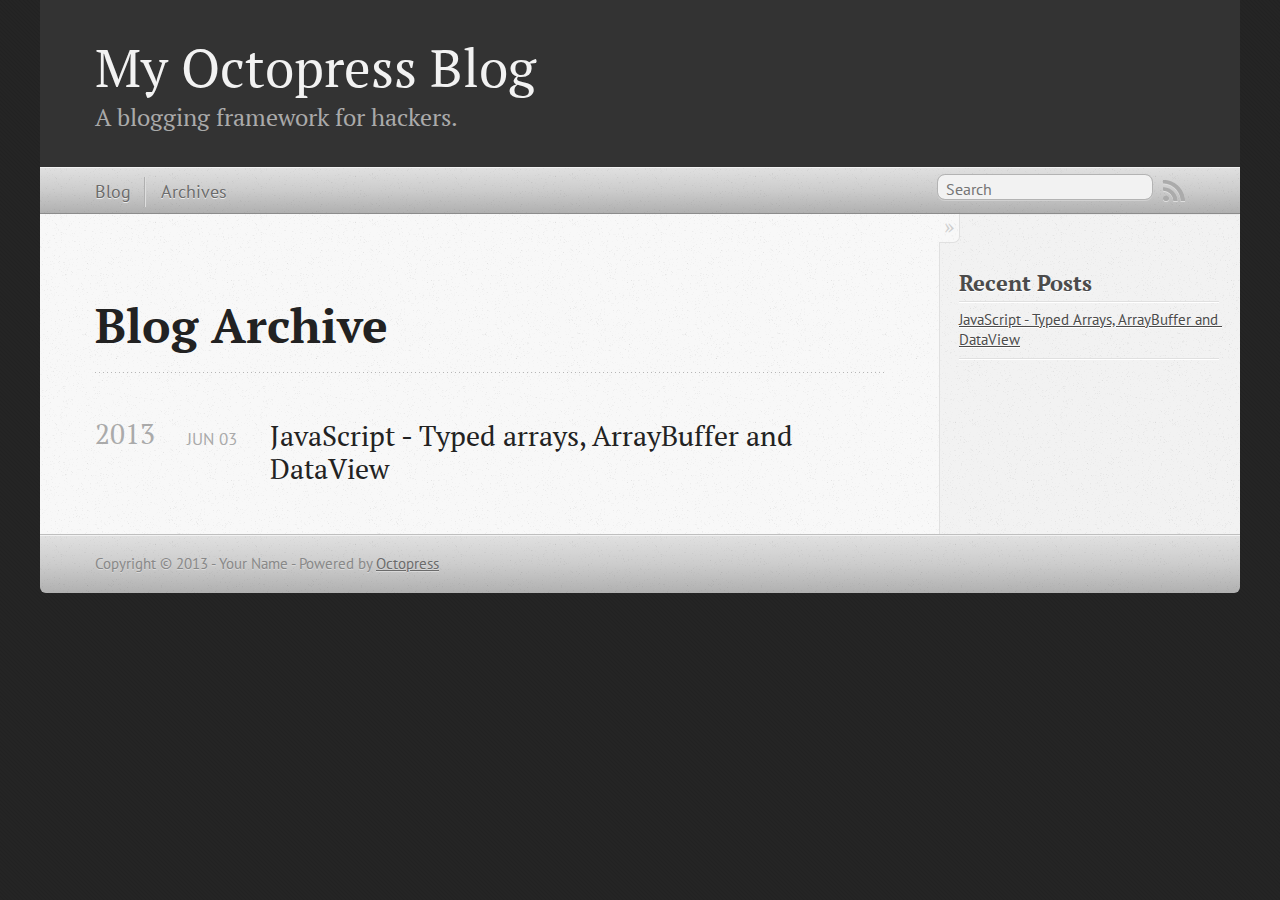
==== blog/archives/index.html @ 73bd2d4b "Site updated at 2013-06-03 04:32:03 UTC" ====
<!DOCTYPE html>
<!--[if IEMobile 7 ]><html class="no-js iem7"><![endif]-->
<!--[if lt IE 9]><html class="no-js lte-ie8"><![endif]-->
<!--[if (gt IE 8)|(gt IEMobile 7)|!(IEMobile)|!(IE)]><!--><html class="no-js" lang="en"><!--<![endif]-->
<head>
  <meta charset="utf-8">
  <title>Blog Archive - My Octopress Blog</title>
  <meta name="author" content="Your Name">

  
  <meta name="description" content=" Blog Archive 2013 JavaScript - Typed arrays, ArrayBuffer and DataView
Jun 03 2013 Recent Posts JavaScript - Typed Arrays, ArrayBuffer and DataView ">
  

  <!-- http://t.co/dKP3o1e -->
  <meta name="HandheldFriendly" content="True">
  <meta name="MobileOptimized" content="320">
  <meta name="viewport" content="width=device-width, initial-scale=1">

  
  <link rel="canonical" href="http://changyihsin.github.io/blog/archives">
  <link href="/favicon.png" rel="icon">
  <link href="/stylesheets/screen.css" media="screen, projection" rel="stylesheet" type="text/css">
  <link href="/atom.xml" rel="alternate" title="My Octopress Blog" type="application/atom+xml">
  <script src="/javascripts/modernizr-2.0.js"></script>
  <script src="//ajax.googleapis.com/ajax/libs/jquery/1.9.1/jquery.min.js"></script>
  <script>!window.jQuery && document.write(unescape('%3Cscript src="./javascripts/lib/jquery.min.js"%3E%3C/script%3E'))</script>
  <script src="/javascripts/octopress.js" type="text/javascript"></script>
  <!--Fonts from Google"s Web font directory at http://google.com/webfonts -->
<link href="http://fonts.googleapis.com/css?family=PT+Serif:regular,italic,bold,bolditalic" rel="stylesheet" type="text/css">
<link href="http://fonts.googleapis.com/css?family=PT+Sans:regular,italic,bold,bolditalic" rel="stylesheet" type="text/css">

  

</head>

<body   >
  <header role="banner"><hgroup>
  <h1><a href="/">My Octopress Blog</a></h1>
  
    <h2>A blogging framework for hackers.</h2>
  
</hgroup>

</header>
  <nav role="navigation"><ul class="subscription" data-subscription="rss">
  <li><a href="/atom.xml" rel="subscribe-rss" title="subscribe via RSS">RSS</a></li>
  
</ul>
  
<form action="http://google.com/search" method="get">
  <fieldset role="search">
    <input type="hidden" name="q" value="site:changyihsin.github.io" />
    <input class="search" type="text" name="q" results="0" placeholder="Search"/>
  </fieldset>
</form>
  
<ul class="main-navigation">
  <li><a href="/">Blog</a></li>
  <li><a href="/blog/archives">Archives</a></li>
</ul>

</nav>
  <div id="main">
    <div id="content">
      <div>
<article role="article">
  
  <header>
    <h1 class="entry-title">Blog Archive</h1>
    
  </header>
  
  <div id="blog-archives">



  
  <h2>2013</h2>

<article>
  
<h1><a href="/blog/2013/06/03/octopress-howto/">JavaScript - Typed arrays, ArrayBuffer and DataView</a></h1>
<time datetime="2013-06-03T12:19:00+08:00" pubdate><span class='month'>Jun</span> <span class='day'>03</span> <span class='year'>2013</span></time>


</article>

</div>

  
</article>

</div>

<aside class="sidebar">
  
    <section>
  <h1>Recent Posts</h1>
  <ul id="recent_posts">
    
      <li class="post">
        <a href="/blog/2013/06/03/octopress-howto/">JavaScript - Typed Arrays, ArrayBuffer and DataView</a>
      </li>
    
  </ul>
</section>





  
</aside>


    </div>
  </div>
  <footer role="contentinfo"><p>
  Copyright &copy; 2013 - Your Name -
  <span class="credit">Powered by <a href="http://octopress.org">Octopress</a></span>
</p>

</footer>
  







  <script type="text/javascript">
    (function(){
      var twitterWidgets = document.createElement('script');
      twitterWidgets.type = 'text/javascript';
      twitterWidgets.async = true;
      twitterWidgets.src = 'http://platform.twitter.com/widgets.js';
      document.getElementsByTagName('head')[0].appendChild(twitterWidgets);
    })();
  </script>





</body>
</html>
---- stylesheets/screen.css ----
html,body,div,span,applet,object,iframe,h1,h2,h3,h4,h5,h6,p,blockquote,pre,a,abbr,acronym,address,big,cite,code,del,dfn,em,img,ins,kbd,q,s,samp,small,strike,strong,sub,sup,tt,var,b,u,i,center,dl,dt,dd,ol,ul,li,fieldset,form,label,legend,table,caption,tbody,tfoot,thead,tr,th,td,article,aside,canvas,details,embed,figure,figcaption,footer,header,hgroup,menu,nav,output,ruby,section,summary,time,mark,audio,video{margin:0;padding:0;border:0;font:inherit;font-size:100%;vertical-align:baseline}html{line-height:1}ol,ul{list-style:none}table{border-collapse:collapse;border-spacing:0}caption,th,td{text-align:left;font-weight:normal;vertical-align:middle}q,blockquote{quotes:none}q:before,q:after,blockquote:before,blockquote:after{content:"";content:none}a img{border:none}article,aside,details,figcaption,figure,footer,header,hgroup,menu,nav,section,summary{display:block}article,aside,details,figcaption,figure,footer,header,hgroup,menu,nav,section,summary{display:block}a{color:#1863a1}a:visited{color:#751590}a:focus{color:#0181eb}a:hover{color:#0181eb}a:active{color:#01579f}aside.sidebar a{color:#1863a1}aside.sidebar a:focus{color:#0181eb}aside.sidebar a:hover{color:#0181eb}aside.sidebar a:active{color:#01579f}a{-webkit-transition:color 0.3s;-moz-transition:color 0.3s;-o-transition:color 0.3s;transition:color 0.3s}html{background:#252525 url('/images/line-tile.png?1370233164') top left}body>div{background:#f2f2f2 url('/images/noise.png?1370233164') top left;border-bottom:1px solid #bfbfbf}body>div>div{background:#f8f8f8 url('/images/noise.png?1370233164') top left;border-right:1px solid #e0e0e0}.heading,body>header h1,h1,h2,h3,h4,h5,h6{font-family:"PT Serif","Georgia","Helvetica Neue",Arial,sans-serif}.sans,body>header h2,article header p.meta,article>footer,#content .blog-index footer,html .gist .gist-file .gist-meta,#blog-archives a.category,#blog-archives time,aside.sidebar section,body>footer{font-family:"PT Sans","Helvetica Neue",Arial,sans-serif}.serif,body,#content .blog-index a[rel=full-article]{font-family:"PT Serif",Georgia,Times,"Times New Roman",serif}.mono,pre,code,tt,p code,li code{font-family:Menlo,Monaco,"Andale Mono","lucida console","Courier New",monospace}body>header h1{font-size:2.2em;font-family:"PT Serif","Georgia","Helvetica Neue",Arial,sans-serif;font-weight:normal;line-height:1.2em;margin-bottom:0.6667em}body>header h2{font-family:"PT Serif","Georgia","Helvetica Neue",Arial,sans-serif}body{line-height:1.5em;color:#222}h1{font-size:2.2em;line-height:1.2em}@media only screen and (min-width: 992px){body{font-size:1.15em}h1{font-size:2.6em;line-height:1.2em}}h1,h2,h3,h4,h5,h6{text-rendering:optimizelegibility;margin-bottom:1em;font-weight:bold}h2,section h1{font-size:1.5em}h3,section h2,section section h1{font-size:1.3em}h4,section h3,section section h2,section section section h1{font-size:1em}h5,section h4,section section h3{font-size:.9em}h6,section h5,section section h4,section section section h3{font-size:.8em}p,article blockquote,ul,ol{margin-bottom:1.5em}ul{list-style-type:disc}ul ul{list-style-type:circle;margin-bottom:0px}ul ul ul{list-style-type:square;margin-bottom:0px}ol{list-style-type:decimal}ol ol{list-style-type:lower-alpha;margin-bottom:0px}ol ol ol{list-style-type:lower-roman;margin-bottom:0px}ul,ul ul,ul ol,ol,ol ul,ol ol{margin-left:1.3em}ul ul,ul ol,ol ul,ol ol{margin-bottom:0em}strong{font-weight:bold}em{font-style:italic}sup,sub{font-size:0.75em;position:relative;display:inline-block;padding:0 .2em;line-height:.8em}sup{top:-0.5em}sub{bottom:-0.5em}a[rev='footnote']{font-size:.75em;padding:0 .3em;line-height:1}q{font-style:italic}q:before{content:"\201C"}q:after{content:"\201D"}em,dfn{font-style:italic}strong,dfn{font-weight:bold}del,s{text-decoration:line-through}abbr,acronym{border-bottom:1px dotted;cursor:help}hr{margin-bottom:0.2em}small{font-size:.8em}big{font-size:1.2em}article blockquote{font-style:italic;position:relative;font-size:1.2em;line-height:1.5em;padding-left:1em;border-left:4px solid rgba(170,170,170,0.5)}article blockquote cite{font-style:italic}article blockquote cite a{color:#aaa !important;word-wrap:break-word}article blockquote cite:before{content:'\2014';padding-right:.3em;padding-left:.3em;color:#aaa}@media only screen and (min-width: 992px){article blockquote{padding-left:1.5em;border-left-width:4px}}.pullquote-right:before,.pullquote-left:before{padding:0;border:none;content:attr(data-pullquote);float:right;width:45%;margin:.5em 0 1em 1.5em;position:relative;top:7px;font-size:1.4em;line-height:1.45em}.pullquote-left:before{float:left;margin:.5em 1.5em 1em 0}.force-wrap,article a,aside.sidebar a{white-space:-moz-pre-wrap;white-space:-pre-wrap;white-space:-o-pre-wrap;white-space:pre-wrap;word-wrap:break-word}.group,body>header,body>nav,body>footer,body #content>article,body #content>div>article,body #content>div>section,body div.pagination,aside.sidebar,#main,#content,.sidebar{*zoom:1}.group:after,body>header:after,body>nav:after,body>footer:after,body #content>article:after,body #content>div>article:after,body #content>div>section:after,body div.pagination:after,aside.sidebar:after,#main:after,#content:after,.sidebar:after{content:"";display:table;clear:both}body{-webkit-text-size-adjust:none;max-width:1200px;position:relative;margin:0 auto}body>header,body>nav,body>footer,body #content>article,body #content>div>article,body #content>div>section{padding-left:18px;padding-right:18px}@media only screen and (min-width: 480px){body>header,body>nav,body>footer,body #content>article,body #content>div>article,body #content>div>section{padding-left:25px;padding-right:25px}}@media only screen and (min-width: 768px){body>header,body>nav,body>footer,body #content>article,body #content>div>article,body #content>div>section{padding-left:35px;padding-right:35px}}@media only screen and (min-width: 992px){body>header,body>nav,body>footer,body #content>article,body #content>div>article,body #content>div>section{padding-left:55px;padding-right:55px}}body div.pagination{margin-left:18px;margin-right:18px}@media only screen and (min-width: 480px){body div.pagination{margin-left:25px;margin-right:25px}}@media only screen and (min-width: 768px){body div.pagination{margin-left:35px;margin-right:35px}}@media only screen and (min-width: 992px){body div.pagination{margin-left:55px;margin-right:55px}}body>header{font-size:1em;padding-top:1.5em;padding-bottom:1.5em}#content{overflow:hidden}#content>div,#content>article{width:100%}aside.sidebar{float:none;padding:0 18px 1px;background-color:#f7f7f7;border-top:1px solid #e0e0e0}.flex-content,article img,article video,article .flash-video,aside.sidebar img{max-width:100%;height:auto}.basic-alignment.left,article img.left,article video.left,article .left.flash-video,aside.sidebar img.left{float:left;margin-right:1.5em}.basic-alignment.right,article img.right,article video.right,article .right.flash-video,aside.sidebar img.right{float:right;margin-left:1.5em}.basic-alignment.center,article img.center,article video.center,article .center.flash-video,aside.sidebar img.center{display:block;margin:0 auto 1.5em}.basic-alignment.left,article img.left,article video.left,article .left.flash-video,aside.sidebar img.left,.basic-alignment.right,article img.right,article video.right,article .right.flash-video,aside.sidebar img.right{margin-bottom:.8em}.toggle-sidebar,.no-sidebar .toggle-sidebar{display:none}@media only screen and (min-width: 750px){body.sidebar-footer aside.sidebar{float:none;width:auto;clear:left;margin:0;padding:0 35px 1px;background-color:#f7f7f7;border-top:1px solid #eaeaea}body.sidebar-footer aside.sidebar section.odd,body.sidebar-footer aside.sidebar section.even{float:left;width:48%}body.sidebar-footer aside.sidebar section.odd{margin-left:0}body.sidebar-footer aside.sidebar section.even{margin-left:4%}body.sidebar-footer aside.sidebar.thirds section{width:30%;margin-left:5%}body.sidebar-footer aside.sidebar.thirds section.first{margin-left:0;clear:both}}body.sidebar-footer #content{margin-right:0px}body.sidebar-footer .toggle-sidebar{display:none}@media only screen and (min-width: 550px){body>header{font-size:1em}}@media only screen and (min-width: 750px){aside.sidebar{float:none;width:auto;clear:left;margin:0;padding:0 35px 1px;background-color:#f7f7f7;border-top:1px solid #eaeaea}aside.sidebar section.odd,aside.sidebar section.even{float:left;width:48%}aside.sidebar section.odd{margin-left:0}aside.sidebar section.even{margin-left:4%}aside.sidebar.thirds section{width:30%;margin-left:5%}aside.sidebar.thirds section.first{margin-left:0;clear:both}}@media only screen and (min-width: 768px){body{-webkit-text-size-adjust:auto}body>header{font-size:1.2em}#main{padding:0;margin:0 auto}#content{overflow:visible;margin-right:240px;position:relative}.no-sidebar #content{margin-right:0;border-right:0}.collapse-sidebar #content{margin-right:20px}#content>div,#content>article{padding-top:17.5px;padding-bottom:17.5px;float:left}aside.sidebar{width:210px;padding:0 15px 15px;background:none;clear:none;float:left;margin:0 -100% 0 0}aside.sidebar section{width:auto;margin-left:0}aside.sidebar section.odd,aside.sidebar section.even{float:none;width:auto;margin-left:0}.collapse-sidebar aside.sidebar{float:none;width:auto;clear:left;margin:0;padding:0 35px 1px;background-color:#f7f7f7;border-top:1px solid #eaeaea}.collapse-sidebar aside.sidebar section.odd,.collapse-sidebar aside.sidebar section.even{float:left;width:48%}.collapse-sidebar aside.sidebar section.odd{margin-left:0}.collapse-sidebar aside.sidebar section.even{margin-left:4%}.collapse-sidebar aside.sidebar.thirds section{width:30%;margin-left:5%}.collapse-sidebar aside.sidebar.thirds section.first{margin-left:0;clear:both}}@media only screen and (min-width: 992px){body>header{font-size:1.3em}#content{margin-right:300px}#content>div,#content>article{padding-top:27.5px;padding-bottom:27.5px}aside.sidebar{width:260px;padding:1.2em 20px 20px}.collapse-sidebar aside.sidebar{padding-left:55px;padding-right:55px}}@media only screen and (min-width: 768px){ul,ol{margin-left:0}}body>header{background:#333}body>header h1{display:inline-block;margin:0}body>header h1 a,body>header h1 a:visited,body>header h1 a:hover{color:#f2f2f2;text-decoration:none}body>header h2{margin:.2em 0 0;font-size:1em;color:#aaa;font-weight:normal}body>nav{position:relative;background-color:#ccc;background:url('/images/noise.png?1370233164'),-webkit-gradient(linear, 50% 0%, 50% 100%, color-stop(0%, #e0e0e0), color-stop(50%, #cccccc), color-stop(100%, #b0b0b0));background:url('/images/noise.png?1370233164'),-webkit-linear-gradient(#e0e0e0,#cccccc,#b0b0b0);background:url('/images/noise.png?1370233164'),-moz-linear-gradient(#e0e0e0,#cccccc,#b0b0b0);background:url('/images/noise.png?1370233164'),-o-linear-gradient(#e0e0e0,#cccccc,#b0b0b0);background:url('/images/noise.png?1370233164'),linear-gradient(#e0e0e0,#cccccc,#b0b0b0);border-top:1px solid #f2f2f2;border-bottom:1px solid #8c8c8c;padding-top:.35em;padding-bottom:.35em}body>nav form{-webkit-background-clip:padding;-moz-background-clip:padding;background-clip:padding-box;margin:0;padding:0}body>nav form .search{padding:.3em .5em 0;font-size:.85em;font-family:"PT Sans","Helvetica Neue",Arial,sans-serif;line-height:1.1em;width:95%;-webkit-border-radius:0.5em;-moz-border-radius:0.5em;-ms-border-radius:0.5em;-o-border-radius:0.5em;border-radius:0.5em;-webkit-background-clip:padding;-moz-background-clip:padding;background-clip:padding-box;-webkit-box-shadow:#d1d1d1 0 1px;-moz-box-shadow:#d1d1d1 0 1px;box-shadow:#d1d1d1 0 1px;background-color:#f2f2f2;border:1px solid #b3b3b3;color:#888}body>nav form .search:focus{color:#444;border-color:#80b1df;-webkit-box-shadow:#80b1df 0 0 4px,#80b1df 0 0 3px inset;-moz-box-shadow:#80b1df 0 0 4px,#80b1df 0 0 3px inset;box-shadow:#80b1df 0 0 4px,#80b1df 0 0 3px inset;background-color:#fff;outline:none}body>nav fieldset[role=search]{float:right;width:48%}body>nav fieldset.mobile-nav{float:left;width:48%}body>nav fieldset.mobile-nav select{width:100%;font-size:.8em;border:1px solid #888}body>nav ul{display:none}@media only screen and (min-width: 550px){body>nav{font-size:.9em}body>nav ul{margin:0;padding:0;border:0;overflow:hidden;*zoom:1;float:left;display:block;padding-top:.15em}body>nav ul li{list-style-image:none;list-style-type:none;margin-left:0;white-space:nowrap;display:inline;float:left;padding-left:0;padding-right:0}body>nav ul li:first-child,body>nav ul li.first{padding-left:0}body>nav ul li:last-child{padding-right:0}body>nav ul li.last{padding-right:0}body>nav ul.subscription{margin-left:.8em;float:right}body>nav ul.subscription li:last-child a{padding-right:0}body>nav ul li{margin:0}body>nav a{color:#6b6b6b;font-family:"PT Sans","Helvetica Neue",Arial,sans-serif;text-shadow:#ebebeb 0 1px;float:left;text-decoration:none;font-size:1.1em;padding:.1em 0;line-height:1.5em}body>nav a:visited{color:#6b6b6b}body>nav a:hover{color:#2b2b2b}body>nav li+li{border-left:1px solid #b0b0b0;margin-left:.8em}body>nav li+li a{padding-left:.8em;border-left:1px solid #dedede}body>nav form{float:right;text-align:left;padding-left:.8em;width:175px}body>nav form .search{width:93%;font-size:.95em;line-height:1.2em}body>nav ul[data-subscription$=email]+form{width:97px}body>nav ul[data-subscription$=email]+form .search{width:91%}body>nav fieldset.mobile-nav{display:none}body>nav fieldset[role=search]{width:99%}}@media only screen and (min-width: 992px){body>nav form{width:215px}body>nav ul[data-subscription$=email]+form{width:147px}}.no-placeholder body>nav .search{background:#f2f2f2 url('/images/search.png?1370233164') 0.3em 0.25em no-repeat;text-indent:1.3em}@media only screen and (min-width: 550px){.maskImage body>nav ul[data-subscription$=email]+form{width:123px}}@media only screen and (min-width: 992px){.maskImage body>nav ul[data-subscription$=email]+form{width:173px}}.maskImage ul.subscription{position:relative;top:.2em}.maskImage ul.subscription li,.maskImage ul.subscription a{border:0;padding:0}.maskImage a[rel=subscribe-rss]{position:relative;top:0px;text-indent:-999999em;background-color:#dedede;border:0;padding:0}.maskImage a[rel=subscribe-rss],.maskImage a[rel=subscribe-rss]:after{-webkit-mask-image:url('/images/rss.png?1370233164');-moz-mask-image:url('/images/rss.png?1370233164');-ms-mask-image:url('/images/rss.png?1370233164');-o-mask-image:url('/images/rss.png?1370233164');mask-image:url('/images/rss.png?1370233164');-webkit-mask-repeat:no-repeat;-moz-mask-repeat:no-repeat;-ms-mask-repeat:no-repeat;-o-mask-repeat:no-repeat;mask-repeat:no-repeat;width:22px;height:22px}.maskImage a[rel=subscribe-rss]:after{content:"";position:absolute;top:-1px;left:0;background-color:#ababab}.maskImage a[rel=subscribe-rss]:hover:after{background-color:#9e9e9e}.maskImage a[rel=subscribe-email]{position:relative;top:0px;text-indent:-999999em;background-color:#dedede;border:0;padding:0}.maskImage a[rel=subscribe-email],.maskImage a[rel=subscribe-email]:after{-webkit-mask-image:url('/images/email.png?1370233164');-moz-mask-image:url('/images/email.png?1370233164');-ms-mask-image:url('/images/email.png?1370233164');-o-mask-image:url('/images/email.png?1370233164');mask-image:url('/images/email.png?1370233164');-webkit-mask-repeat:no-repeat;-moz-mask-repeat:no-repeat;-ms-mask-repeat:no-repeat;-o-mask-repeat:no-repeat;mask-repeat:no-repeat;width:28px;height:22px}.maskImage a[rel=subscribe-email]:after{content:"";position:absolute;top:-1px;left:0;background-color:#ababab}.maskImage a[rel=subscribe-email]:hover:after{background-color:#9e9e9e}article{padding-top:1em}article header{position:relative;padding-top:2em;padding-bottom:1em;margin-bottom:1em;background:url('[data-uri]') bottom left repeat-x}article header h1{margin:0}article header h1 a{text-decoration:none}article header h1 a:hover{text-decoration:underline}article header p{font-size:.9em;color:#aaa;margin:0}article header p.meta{text-transform:uppercase;position:absolute;top:0}@media only screen and (min-width: 768px){article header{margin-bottom:1.5em;padding-bottom:1em;background:url('[data-uri]') bottom left repeat-x}}article h2{padding-top:0.8em;background:url('[data-uri]') top left repeat-x}.entry-content article h2:first-child,article header+h2{padding-top:0}article h2:first-child,article header+h2{background:none}article .feature{padding-top:.5em;margin-bottom:1em;padding-bottom:1em;background:url('[data-uri]') bottom left repeat-x;font-size:2.0em;font-style:italic;line-height:1.3em}article img,article video,article .flash-video{-webkit-border-radius:0.3em;-moz-border-radius:0.3em;-ms-border-radius:0.3em;-o-border-radius:0.3em;border-radius:0.3em;-webkit-box-shadow:rgba(0,0,0,0.15) 0 1px 4px;-moz-box-shadow:rgba(0,0,0,0.15) 0 1px 4px;box-shadow:rgba(0,0,0,0.15) 0 1px 4px;-webkit-box-sizing:border-box;-moz-box-sizing:border-box;box-sizing:border-box;border:#fff 0.5em solid}article video,article .flash-video{margin:0 auto 1.5em}article video{display:block;width:100%}article .flash-video>div{position:relative;display:block;padding-bottom:56.25%;padding-top:1px;height:0;overflow:hidden}article .flash-video>div iframe,article .flash-video>div object,article .flash-video>div embed{position:absolute;top:0;left:0;width:100%;height:100%}article>footer{padding-bottom:2.5em;margin-top:2em}article>footer p.meta{margin-bottom:.8em;font-size:.85em;clear:both;overflow:hidden}.blog-index article+article{background:url('[data-uri]') top left repeat-x}#content .blog-index{padding-top:0;padding-bottom:0}#content .blog-index article{padding-top:2em}#content .blog-index article header{background:none;padding-bottom:0}#content .blog-index article h1{font-size:2.2em}#content .blog-index article h1 a{color:inherit}#content .blog-index article h1 a:hover{color:#0181eb}#content .blog-index a[rel=full-article]{background:#ebebeb;display:inline-block;padding:.4em .8em;margin-right:.5em;text-decoration:none;color:#666;-webkit-transition:background-color 0.5s;-moz-transition:background-color 0.5s;-o-transition:background-color 0.5s;transition:background-color 0.5s}#content .blog-index a[rel=full-article]:hover{background:#0181eb;text-shadow:none;color:#f8f8f8}#content .blog-index footer{margin-top:1em}.separator,article>footer .byline+time:before,article>footer time+time:before,article>footer .comments:before,article>footer .byline ~ .categories:before{content:"\2022 ";padding:0 .4em 0 .2em;display:inline-block}#content div.pagination{text-align:center;font-size:.95em;position:relative;background:url('[data-uri]') top left repeat-x;padding-top:1.5em;padding-bottom:1.5em}#content div.pagination a{text-decoration:none;color:#aaa}#content div.pagination a.prev{position:absolute;left:0}#content div.pagination a.next{position:absolute;right:0}#content div.pagination a:hover{color:#0181eb}#content div.pagination a[href*=archive]:before,#content div.pagination a[href*=archive]:after{content:'\2014';padding:0 .3em}p.meta+.sharing{padding-top:1em;padding-left:0;background:url('[data-uri]') top left repeat-x}#fb-root{display:none}.highlight,html .gist .gist-file .gist-syntax .gist-highlight{border:1px solid #05232b !important}.highlight table td.code,html .gist .gist-file .gist-syntax .gist-highlight table td.code{width:100%}.highlight .line-numbers,html .gist .gist-file .gist-syntax .highlight .line_numbers{text-align:right;font-size:13px;line-height:1.45em;background:#073642 url('/images/noise.png?1370233164') top left !important;border-right:1px solid #00232c !important;-webkit-box-shadow:#083e4b -1px 0 inset;-moz-box-shadow:#083e4b -1px 0 inset;box-shadow:#083e4b -1px 0 inset;text-shadow:#021014 0 -1px;padding:.8em !important;-webkit-border-radius:0;-moz-border-radius:0;-ms-border-radius:0;-o-border-radius:0;border-radius:0}.highlight .line-numbers span,html .gist .gist-file .gist-syntax .highlight .line_numbers span{color:#586e75 !important}figure.code,.gist-file,pre{-webkit-box-shadow:rgba(0,0,0,0.06) 0 0 10px;-moz-box-shadow:rgba(0,0,0,0.06) 0 0 10px;box-shadow:rgba(0,0,0,0.06) 0 0 10px}figure.code .highlight pre,.gist-file .highlight pre,pre .highlight pre{-webkit-box-shadow:none;-moz-box-shadow:none;box-shadow:none}.gist .highlight *::-moz-selection,figure.code .highlight *::-moz-selection{background:#386774;color:inherit;text-shadow:#002b36 0 1px}.gist .highlight *::-webkit-selection,figure.code .highlight *::-webkit-selection{background:#386774;color:inherit;text-shadow:#002b36 0 1px}.gist .highlight *::selection,figure.code .highlight *::selection{background:#386774;color:inherit;text-shadow:#002b36 0 1px}html .gist .gist-file{margin-bottom:1.8em;position:relative;border:none;padding-top:26px !important}html .gist .gist-file .highlight{margin-bottom:0}html .gist .gist-file .gist-syntax{border-bottom:0 !important;background:none !important}html .gist .gist-file .gist-syntax .gist-highlight{background:#002b36 !important}html .gist .gist-file .gist-syntax .highlight pre{padding:0}html .gist .gist-file .gist-meta{padding:.6em 0.8em;border:1px solid #083e4b !important;color:#586e75;font-size:.7em !important;background:#073642 url('/images/noise.png?1370233164') top left;line-height:1.5em}html .gist .gist-file .gist-meta a{color:#75878b !important;text-decoration:none}html .gist .gist-file .gist-meta a:hover{text-decoration:underline}html .gist .gist-file .gist-meta a:hover{color:#93a1a1 !important}html .gist .gist-file .gist-meta a[href*='#file']{position:absolute;top:0;left:0;right:-10px;color:#474747 !important}html .gist .gist-file .gist-meta a[href*='#file']:hover{color:#1863a1 !important}html .gist .gist-file .gist-meta a[href*=raw]{top:.4em}pre{background:#002b36 url('/images/noise.png?1370233164') top left;-webkit-border-radius:0.4em;-moz-border-radius:0.4em;-ms-border-radius:0.4em;-o-border-radius:0.4em;border-radius:0.4em;border:1px solid #05232b;line-height:1.45em;font-size:13px;margin-bottom:2.1em;padding:.8em 1em;color:#93a1a1;overflow:auto}h3.filename+pre{-moz-border-radius-topleft:0px;-webkit-border-top-left-radius:0px;border-top-left-radius:0px;-moz-border-radius-topright:0px;-webkit-border-top-right-radius:0px;border-top-right-radius:0px}p code,li code{display:inline-block;white-space:no-wrap;background:#fff;font-size:.8em;line-height:1.5em;color:#555;border:1px solid #ddd;-webkit-border-radius:0.4em;-moz-border-radius:0.4em;-ms-border-radius:0.4em;-o-border-radius:0.4em;border-radius:0.4em;padding:0 .3em;margin:-1px 0}p pre code,li pre code{font-size:1em !important;background:none;border:none}.pre-code,html .gist .gist-file .gist-syntax .highlight pre,.highlight code{font-family:Menlo,Monaco,"Andale Mono","lucida console","Courier New",monospace !important;overflow:scroll;overflow-y:hidden;display:block;padding:.8em;overflow-x:auto;line-height:1.45em;background:#002b36 url('/images/noise.png?1370233164') top left !important;color:#93a1a1 !important}.pre-code span,html .gist .gist-file .gist-syntax .highlight pre span,.highlight code span{color:#93a1a1 !important}.pre-code span,html .gist .gist-file .gist-syntax .highlight pre span,.highlight code span{font-style:normal !important;font-weight:normal !important}.pre-code .c,html .gist .gist-file .gist-syntax .highlight pre .c,.highlight code .c{color:#586e75 !important;font-style:italic !important}.pre-code .cm,html .gist .gist-file .gist-syntax .highlight pre .cm,.highlight code .cm{color:#586e75 !important;font-style:italic !important}.pre-code .cp,html .gist .gist-file .gist-syntax .highlight pre .cp,.highlight code .cp{color:#586e75 !important;font-style:italic !important}.pre-code .c1,html .gist .gist-file .gist-syntax .highlight pre .c1,.highlight code .c1{color:#586e75 !important;font-style:italic !important}.pre-code .cs,html .gist .gist-file .gist-syntax .highlight pre .cs,.highlight code .cs{color:#586e75 !important;font-weight:bold !important;font-style:italic !important}.pre-code .err,html .gist .gist-file .gist-syntax .highlight pre .err,.highlight code .err{color:#dc322f !important;background:none !important}.pre-code .k,html .gist .gist-file .gist-syntax .highlight pre .k,.highlight code .k{color:#cb4b16 !important}.pre-code .o,html .gist .gist-file .gist-syntax .highlight pre .o,.highlight code .o{color:#93a1a1 !important;font-weight:bold !important}.pre-code .p,html .gist .gist-file .gist-syntax .highlight pre .p,.highlight code .p{color:#93a1a1 !important}.pre-code .ow,html .gist .gist-file .gist-syntax .highlight pre .ow,.highlight code .ow{color:#2aa198 !important;font-weight:bold !important}.pre-code .gd,html .gist .gist-file .gist-syntax .highlight pre .gd,.highlight code .gd{color:#93a1a1 !important;background-color:#372c34 !important;display:inline-block}.pre-code .gd .x,html .gist .gist-file .gist-syntax .highlight pre .gd .x,.highlight code .gd .x{color:#93a1a1 !important;background-color:#4d2d33 !important;display:inline-block}.pre-code .ge,html .gist .gist-file .gist-syntax .highlight pre .ge,.highlight code .ge{color:#93a1a1 !important;font-style:italic !important}.pre-code .gh,html .gist .gist-file .gist-syntax .highlight pre .gh,.highlight code .gh{color:#586e75 !important}.pre-code .gi,html .gist .gist-file .gist-syntax .highlight pre .gi,.highlight code .gi{color:#93a1a1 !important;background-color:#1a412b !important;display:inline-block}.pre-code .gi .x,html .gist .gist-file .gist-syntax .highlight pre .gi .x,.highlight code .gi .x{color:#93a1a1 !important;background-color:#355720 !important;display:inline-block}.pre-code .gs,html .gist .gist-file .gist-syntax .highlight pre .gs,.highlight code .gs{color:#93a1a1 !important;font-weight:bold !important}.pre-code .gu,html .gist .gist-file .gist-syntax .highlight pre .gu,.highlight code .gu{color:#6c71c4 !important}.pre-code .kc,html .gist .gist-file .gist-syntax .highlight pre .kc,.highlight code .kc{color:#859900 !important;font-weight:bold !important}.pre-code .kd,html .gist .gist-file .gist-syntax .highlight pre .kd,.highlight code .kd{color:#268bd2 !important}.pre-code .kp,html .gist .gist-file .gist-syntax .highlight pre .kp,.highlight code .kp{color:#cb4b16 !important;font-weight:bold !important}.pre-code .kr,html .gist .gist-file .gist-syntax .highlight pre .kr,.highlight code .kr{color:#d33682 !important;font-weight:bold !important}.pre-code .kt,html .gist .gist-file .gist-syntax .highlight pre .kt,.highlight code .kt{color:#2aa198 !important}.pre-code .n,html .gist .gist-file .gist-syntax .highlight pre .n,.highlight code .n{color:#268bd2 !important}.pre-code .na,html .gist .gist-file .gist-syntax .highlight pre .na,.highlight code .na{color:#268bd2 !important}.pre-code .nb,html .gist .gist-file .gist-syntax .highlight pre .nb,.highlight code .nb{color:#859900 !important}.pre-code .nc,html .gist .gist-file .gist-syntax .highlight pre .nc,.highlight code .nc{color:#d33682 !important}.pre-code .no,html .gist .gist-file .gist-syntax .highlight pre .no,.highlight code .no{color:#b58900 !important}.pre-code .nl,html .gist .gist-file .gist-syntax .highlight pre .nl,.highlight code .nl{color:#859900 !important}.pre-code .ne,html .gist .gist-file .gist-syntax .highlight pre .ne,.highlight code .ne{color:#268bd2 !important;font-weight:bold !important}.pre-code .nf,html .gist .gist-file .gist-syntax .highlight pre .nf,.highlight code .nf{color:#268bd2 !important;font-weight:bold !important}.pre-code .nn,html .gist .gist-file .gist-syntax .highlight pre .nn,.highlight code .nn{color:#b58900 !important}.pre-code .nt,html .gist .gist-file .gist-syntax .highlight pre .nt,.highlight code .nt{color:#268bd2 !important;font-weight:bold !important}.pre-code .nx,html .gist .gist-file .gist-syntax .highlight pre .nx,.highlight code .nx{color:#b58900 !important}.pre-code .vg,html .gist .gist-file .gist-syntax .highlight pre .vg,.highlight code .vg{color:#268bd2 !important}.pre-code .vi,html .gist .gist-file .gist-syntax .highlight pre .vi,.highlight code .vi{color:#268bd2 !important}.pre-code .nv,html .gist .gist-file .gist-syntax .highlight pre .nv,.highlight code .nv{color:#268bd2 !important}.pre-code .mf,html .gist .gist-file .gist-syntax .highlight pre .mf,.highlight code .mf{color:#2aa198 !important}.pre-code .m,html .gist .gist-file .gist-syntax .highlight pre .m,.highlight code .m{color:#2aa198 !important}.pre-code .mh,html .gist .gist-file .gist-syntax .highlight pre .mh,.highlight code .mh{color:#2aa198 !important}.pre-code .mi,html .gist .gist-file .gist-syntax .highlight pre .mi,.highlight code .mi{color:#2aa198 !important}.pre-code .s,html .gist .gist-file .gist-syntax .highlight pre .s,.highlight code .s{color:#2aa198 !important}.pre-code .sd,html .gist .gist-file .gist-syntax .highlight pre .sd,.highlight code .sd{color:#2aa198 !important}.pre-code .s2,html .gist .gist-file .gist-syntax .highlight pre .s2,.highlight code .s2{color:#2aa198 !important}.pre-code .se,html .gist .gist-file .gist-syntax .highlight pre .se,.highlight code .se{color:#dc322f !important}.pre-code .si,html .gist .gist-file .gist-syntax .highlight pre .si,.highlight code .si{color:#268bd2 !important}.pre-code .sr,html .gist .gist-file .gist-syntax .highlight pre .sr,.highlight code .sr{color:#2aa198 !important}.pre-code .s1,html .gist .gist-file .gist-syntax .highlight pre .s1,.highlight code .s1{color:#2aa198 !important}.pre-code div .gd,html .gist .gist-file .gist-syntax .highlight pre div .gd,.highlight code div .gd,.pre-code div .gd .x,html .gist .gist-file .gist-syntax .highlight pre div .gd .x,.highlight code div .gd .x,.pre-code div .gi,html .gist .gist-file .gist-syntax .highlight pre div .gi,.highlight code div .gi,.pre-code div .gi .x,html .gist .gist-file .gist-syntax .highlight pre div .gi .x,.highlight code div .gi .x{display:inline-block;width:100%}.highlight,.gist-highlight{margin-bottom:1.8em;background:#002b36;overflow-y:hidden;overflow-x:auto}.highlight pre,.gist-highlight pre{background:none;-webkit-border-radius:0px;-moz-border-radius:0px;-ms-border-radius:0px;-o-border-radius:0px;border-radius:0px;border:none;padding:0;margin-bottom:0}pre::-webkit-scrollbar,.highlight::-webkit-scrollbar,.gist-highlight::-webkit-scrollbar{height:.5em;background:rgba(255,255,255,0.15)}pre::-webkit-scrollbar-thumb:horizontal,.highlight::-webkit-scrollbar-thumb:horizontal,.gist-highlight::-webkit-scrollbar-thumb:horizontal{background:rgba(255,255,255,0.2);-webkit-border-radius:4px;border-radius:4px}.highlight code{background:#000}figure.code{background:none;padding:0;border:0;margin-bottom:1.5em}figure.code pre{margin-bottom:0}figure.code figcaption{position:relative}figure.code .highlight{margin-bottom:0}.code-title,html .gist .gist-file .gist-meta a[href*='#file'],h3.filename,figure.code figcaption{text-align:center;font-size:13px;line-height:2em;text-shadow:#cbcccc 0 1px 0;color:#474747;font-weight:normal;margin-bottom:0;-moz-border-radius-topleft:5px;-webkit-border-top-left-radius:5px;border-top-left-radius:5px;-moz-border-radius-topright:5px;-webkit-border-top-right-radius:5px;border-top-right-radius:5px;font-family:"Helvetica Neue", Arial, "Lucida Grande", "Lucida Sans Unicode", Lucida, sans-serif;background:#aaa url('/images/code_bg.png?1370233164') top repeat-x;border:1px solid #565656;border-top-color:#cbcbcb;border-left-color:#a5a5a5;border-right-color:#a5a5a5;border-bottom:0}.download-source,html .gist .gist-file .gist-meta a[href*=raw],figure.code figcaption a{position:absolute;right:.8em;text-decoration:none;color:#666 !important;z-index:1;font-size:13px;text-shadow:#cbcccc 0 1px 0;padding-left:3em}.download-source:hover,html .gist .gist-file .gist-meta a[href*=raw]:hover,figure.code figcaption a:hover{text-decoration:underline}#archive #content>div,#archive #content>div>article{padding-top:0}#blog-archives{color:#aaa}#blog-archives article{padding:1em 0 1em;position:relative;background:url('[data-uri]') bottom left repeat-x}#blog-archives article:last-child{background:none}#blog-archives article footer{padding:0;margin:0}#blog-archives h1{color:#222;margin-bottom:.3em}#blog-archives h2{display:none}#blog-archives h1{font-size:1.5em}#blog-archives h1 a{text-decoration:none;color:inherit;font-weight:normal;display:inline-block}#blog-archives h1 a:hover{text-decoration:underline}#blog-archives h1 a:hover{color:#0181eb}#blog-archives a.category,#blog-archives time{color:#aaa}#blog-archives .entry-content{display:none}#blog-archives time{font-size:.9em;line-height:1.2em}#blog-archives time .month,#blog-archives time .day{display:inline-block}#blog-archives time .month{text-transform:uppercase}#blog-archives p{margin-bottom:1em}#blog-archives a,#blog-archives .entry-content a{color:inherit}#blog-archives a:hover,#blog-archives .entry-content a:hover{color:#0181eb}#blog-archives a:hover{color:#0181eb}@media only screen and (min-width: 550px){#blog-archives article{margin-left:5em}#blog-archives h2{margin-bottom:.3em;font-weight:normal;display:inline-block;position:relative;top:-1px;float:left}#blog-archives h2:first-child{padding-top:.75em}#blog-archives time{position:absolute;text-align:right;left:0em;top:1.8em}#blog-archives .year{display:none}#blog-archives article{padding-left:4.5em;padding-bottom:.7em}#blog-archives a.category{line-height:1.1em}}#content>.category article{margin-left:0;padding-left:6.8em}#content>.category .year{display:inline}.side-shadow-border,aside.sidebar section h1,aside.sidebar li{-webkit-box-shadow:#fff 0 1px;-moz-box-shadow:#fff 0 1px;box-shadow:#fff 0 1px}aside.sidebar{overflow:hidden;color:#4b4b4b;text-shadow:#fff 0 1px}aside.sidebar section{font-size:.8em;line-height:1.4em;margin-bottom:1.5em}aside.sidebar section h1{margin:1.5em 0 0;padding-bottom:.2em;border-bottom:1px solid #e0e0e0}aside.sidebar section h1+p{padding-top:.4em}aside.sidebar img{-webkit-border-radius:0.3em;-moz-border-radius:0.3em;-ms-border-radius:0.3em;-o-border-radius:0.3em;border-radius:0.3em;-webkit-box-shadow:rgba(0,0,0,0.15) 0 1px 4px;-moz-box-shadow:rgba(0,0,0,0.15) 0 1px 4px;box-shadow:rgba(0,0,0,0.15) 0 1px 4px;-webkit-box-sizing:border-box;-moz-box-sizing:border-box;box-sizing:border-box;border:#fff 0.3em solid}aside.sidebar ul{margin-bottom:0.5em;margin-left:0}aside.sidebar li{list-style:none;padding:.5em 0;margin:0;border-bottom:1px solid #e0e0e0}aside.sidebar li p:last-child{margin-bottom:0}aside.sidebar a{color:inherit;-webkit-transition:color 0.5s;-moz-transition:color 0.5s;-o-transition:color 0.5s;transition:color 0.5s}aside.sidebar:hover a{color:#1863a1}aside.sidebar:hover a:hover{color:#0181eb}.aside-alt-link,#pinboard_linkroll .pin-tag{color:#7e7e7e}.aside-alt-link:hover,#pinboard_linkroll .pin-tag:hover{color:#0181eb}@media only screen and (min-width: 768px){.toggle-sidebar{outline:none;position:absolute;right:-10px;top:0;bottom:0;display:inline-block;text-decoration:none;color:#cecece;width:9px;cursor:pointer}.toggle-sidebar:hover{background:#e9e9e9;background:-webkit-gradient(linear, 0% 50%, 100% 50%, color-stop(0%, rgba(224,224,224,0.5)), color-stop(100%, rgba(224,224,224,0)));background:-webkit-linear-gradient(left, rgba(224,224,224,0.5),rgba(224,224,224,0));background:-moz-linear-gradient(left, rgba(224,224,224,0.5),rgba(224,224,224,0));background:-o-linear-gradient(left, rgba(224,224,224,0.5),rgba(224,224,224,0));background:linear-gradient(left, rgba(224,224,224,0.5),rgba(224,224,224,0))}.toggle-sidebar:after{position:absolute;right:-11px;top:0;width:20px;font-size:1.2em;line-height:1.1em;padding-bottom:.15em;-moz-border-radius-bottomright:0.3em;-webkit-border-bottom-right-radius:0.3em;border-bottom-right-radius:0.3em;text-align:center;background:#f8f8f8 url('/images/noise.png?1370233164') top left;border-bottom:1px solid #e0e0e0;border-right:1px solid #e0e0e0;content:"\00BB";text-indent:-1px}.collapse-sidebar .toggle-sidebar{text-indent:0px;right:-20px;width:19px}.collapse-sidebar .toggle-sidebar:hover{background:#e9e9e9}.collapse-sidebar .toggle-sidebar:after{border-left:1px solid #e0e0e0;text-shadow:#fff 0 1px;content:"\00AB";left:0px;right:0;text-align:center;text-indent:0;border:0;border-right-width:0;background:none}}.googleplus h1{-moz-box-shadow:none !important;-webkit-box-shadow:none !important;-o-box-shadow:none !important;box-shadow:none !important;border-bottom:0px none !important}.googleplus a{text-decoration:none;white-space:normal !important;line-height:32px}.googleplus a img{float:left;margin-right:0.5em;border:0 none}.googleplus-hidden{position:absolute;top:-1000em;left:-1000em}#pinboard_linkroll .pin-title,#pinboard_linkroll .pin-description{display:block;margin-bottom:.5em}#pinboard_linkroll .pin-tag{text-decoration:none}#pinboard_linkroll .pin-tag:hover{text-decoration:underline}#pinboard_linkroll .pin-tag:after{content:','}#pinboard_linkroll .pin-tag:last-child:after{content:''}.delicious-posts a.delicious-link{margin-bottom:.5em;display:block}.delicious-posts p{font-size:1em}body>footer{font-size:.8em;color:#888;text-shadow:#d9d9d9 0 1px;background-color:#ccc;background:url('/images/noise.png?1370233164'),-webkit-gradient(linear, 50% 0%, 50% 100%, color-stop(0%, #e0e0e0), color-stop(50%, #cccccc), color-stop(100%, #b0b0b0));background:url('/images/noise.png?1370233164'),-webkit-linear-gradient(#e0e0e0,#cccccc,#b0b0b0);background:url('/images/noise.png?1370233164'),-moz-linear-gradient(#e0e0e0,#cccccc,#b0b0b0);background:url('/images/noise.png?1370233164'),-o-linear-gradient(#e0e0e0,#cccccc,#b0b0b0);background:url('/images/noise.png?1370233164'),linear-gradient(#e0e0e0,#cccccc,#b0b0b0);border-top:1px solid #f2f2f2;position:relative;padding-top:1em;padding-bottom:1em;margin-bottom:3em;-moz-border-radius-bottomleft:0.4em;-webkit-border-bottom-left-radius:0.4em;border-bottom-left-radius:0.4em;-moz-border-radius-bottomright:0.4em;-webkit-border-bottom-right-radius:0.4em;border-bottom-right-radius:0.4em;z-index:1}body>footer a{color:#6b6b6b}body>footer a:visited{color:#6b6b6b}body>footer a:hover{color:#484848}body>footer p:last-child{margin-bottom:0}
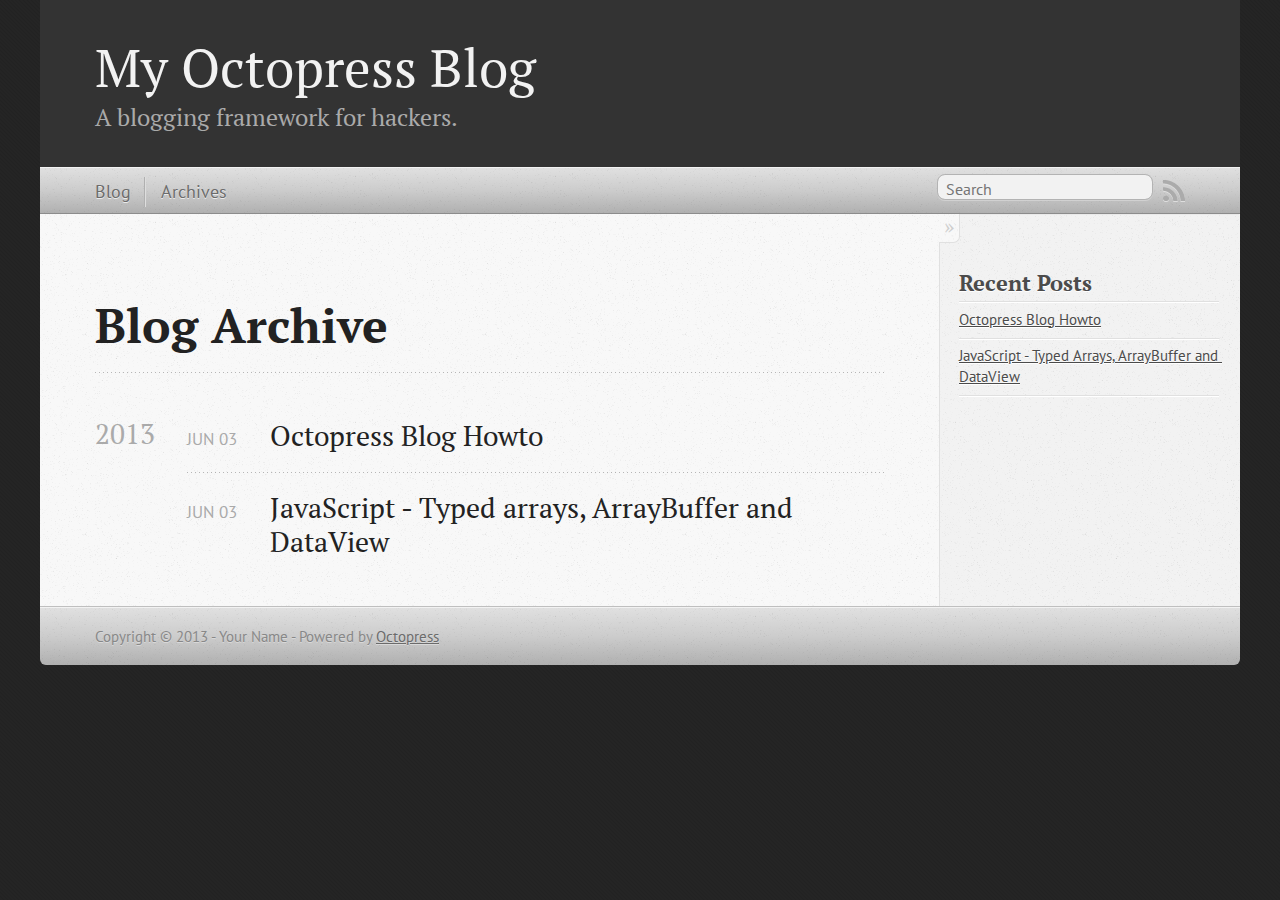
==== commit 2e3d2c51: "Site updated at 2013-06-03 05:40:41 UTC" ====
--- a/blog/archives/index.html
+++ b/blog/archives/index.html
@@ -9,8 +9,9 @@
   <meta name="author" content="Your Name">
 
   
-  <meta name="description" content=" Blog Archive 2013 JavaScript - Typed arrays, ArrayBuffer and DataView
-Jun 03 2013 Recent Posts JavaScript - Typed Arrays, ArrayBuffer and DataView ">
+  <meta name="description" content="Blog Archive 2013 Octopress Blog Howto
+Jun 03 2013 JavaScript - Typed arrays, ArrayBuffer and DataView
+Jun 03 2013 Recent Posts Octopress Blog Howto &hellip;">
   
 
   <!-- http://t.co/dKP3o1e -->
@@ -81,6 +82,16 @@
 
 <article>
   
+<h1><a href="/blog/2013/06/03/first-blog/">Octopress Blog Howto</a></h1>
+<time datetime="2013-06-03T13:25:00+08:00" pubdate><span class='month'>Jun</span> <span class='day'>03</span> <span class='year'>2013</span></time>
+
+
+</article>
+
+
+
+<article>
+  
 <h1><a href="/blog/2013/06/03/octopress-howto/">JavaScript - Typed arrays, ArrayBuffer and DataView</a></h1>
 <time datetime="2013-06-03T12:19:00+08:00" pubdate><span class='month'>Jun</span> <span class='day'>03</span> <span class='year'>2013</span></time>
 
@@ -99,6 +110,10 @@
     <section>
   <h1>Recent Posts</h1>
   <ul id="recent_posts">
+    
+      <li class="post">
+        <a href="/blog/2013/06/03/first-blog/">Octopress Blog Howto</a>
+      </li>
     
       <li class="post">
         <a href="/blog/2013/06/03/octopress-howto/">JavaScript - Typed Arrays, ArrayBuffer and DataView</a>
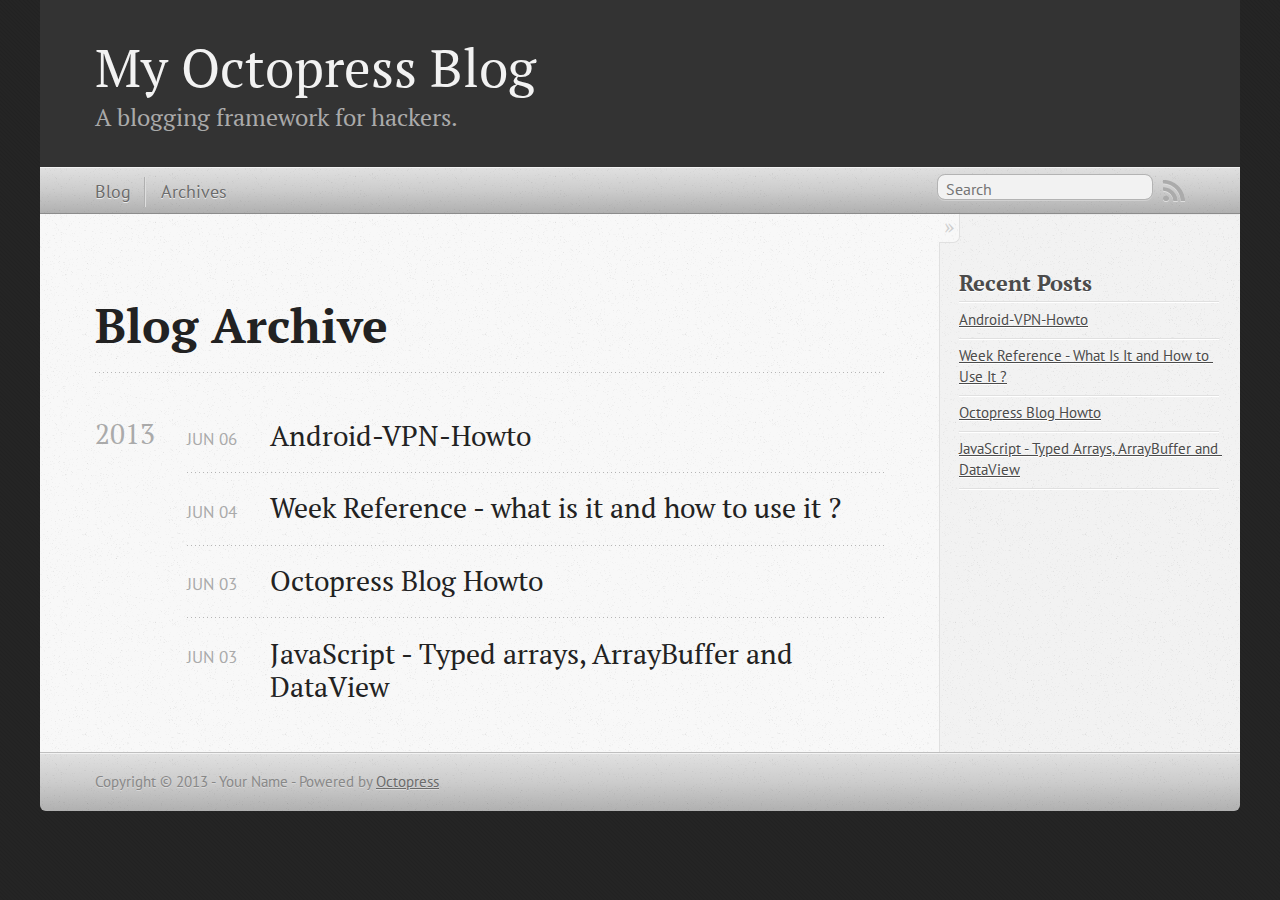
==== commit e5084ad8: "Site updated at 2013-06-06 09:04:54 UTC" ====
--- a/blog/archives/index.html
+++ b/blog/archives/index.html
@@ -9,9 +9,9 @@
   <meta name="author" content="Your Name">
 
   
-  <meta name="description" content="Blog Archive 2013 Octopress Blog Howto
-Jun 03 2013 JavaScript - Typed arrays, ArrayBuffer and DataView
-Jun 03 2013 Recent Posts Octopress Blog Howto &hellip;">
+  <meta name="description" content="Blog Archive 2013 Android-VPN-Howto
+Jun 06 2013 Week Reference - what is it and how to use it ? Jun 04 2013 Octopress Blog Howto
+Jun 03 2013 &hellip;">
   
 
   <!-- http://t.co/dKP3o1e -->
@@ -82,6 +82,26 @@
 
 <article>
   
+<h1><a href="/blog/2013/06/06/android-vpn-howto/">Android-VPN-Howto</a></h1>
+<time datetime="2013-06-06T16:18:00+08:00" pubdate><span class='month'>Jun</span> <span class='day'>06</span> <span class='year'>2013</span></time>
+
+
+</article>
+
+
+
+<article>
+  
+<h1><a href="/blog/2013/06/04/week-reference-what-is-it-and-how-to-use-it/">Week Reference - what is it and how to use it ? </a></h1>
+<time datetime="2013-06-04T10:31:00+08:00" pubdate><span class='month'>Jun</span> <span class='day'>04</span> <span class='year'>2013</span></time>
+
+
+</article>
+
+
+
+<article>
+  
 <h1><a href="/blog/2013/06/03/first-blog/">Octopress Blog Howto</a></h1>
 <time datetime="2013-06-03T13:25:00+08:00" pubdate><span class='month'>Jun</span> <span class='day'>03</span> <span class='year'>2013</span></time>
 
@@ -110,6 +130,14 @@
     <section>
   <h1>Recent Posts</h1>
   <ul id="recent_posts">
+    
+      <li class="post">
+        <a href="/blog/2013/06/06/android-vpn-howto/">Android-VPN-Howto</a>
+      </li>
+    
+      <li class="post">
+        <a href="/blog/2013/06/04/week-reference-what-is-it-and-how-to-use-it/">Week Reference - What Is It and How to Use It ?</a>
+      </li>
     
       <li class="post">
         <a href="/blog/2013/06/03/first-blog/">Octopress Blog Howto</a>
